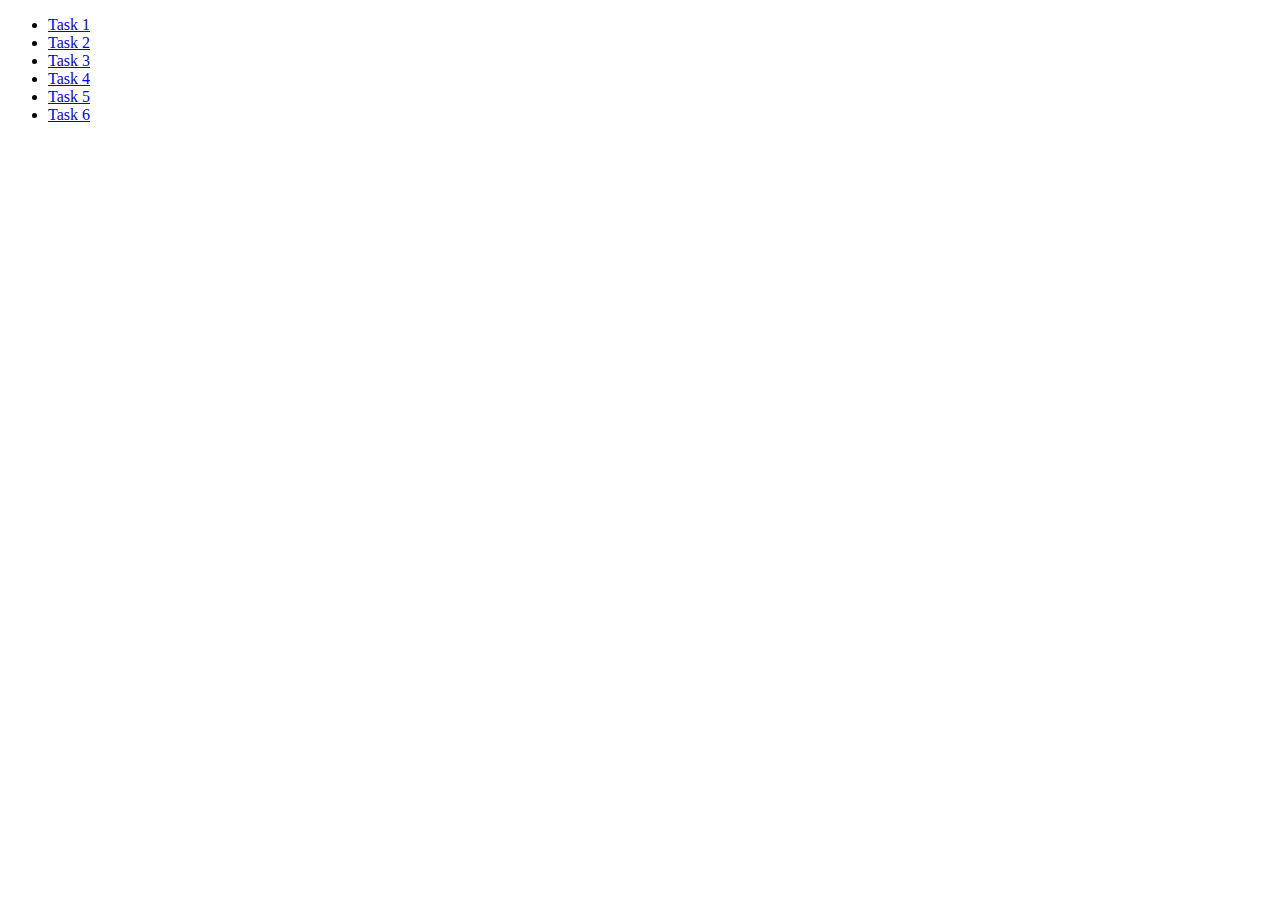
==== index.html @ 2b38f286 "add HW 7" ====
<!DOCTYPE html>
<html lang="en">

<head>
  <meta charset="UTF-8" />
  <meta http-equiv="X-UA-Compatible" content="IE=edge" />
  <meta name="viewport" content="width=device-width, initial-scale=1.0" />
  <title>Homework 7</title>
  <link rel="stylesheet" href="./css/common.css" />
</head>

<body>
  <ul>
    <li><a href="./src/task-1.html" type="module">Task 1</a></li>
    <li><a href="./src/task-2.html" type="module">Task 2</a></li>
    <li><a href="./src/task-3.html" type="module">Task 3</a></li>
    <li><a href="./src/task-4.html" type="module">Task 4</a></li>
    <li><a href="./src/task-5.html" type="module">Task 5</a></li>
    <li><a href="./src/task-6.html" type="module">Task 6</a></li>
  </ul>
</body>

</html>
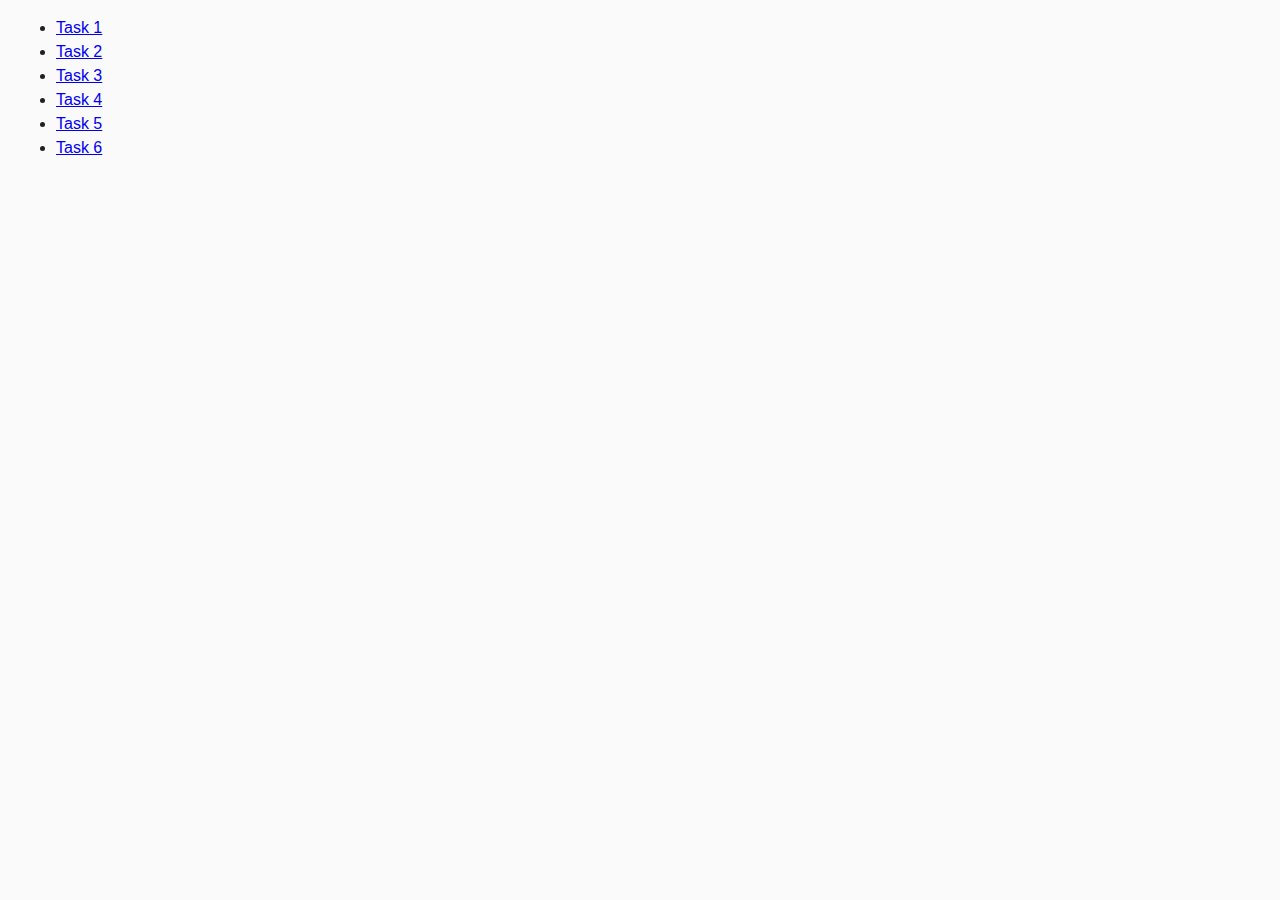
==== commit e28f6a29: "виправляє шлях до файлу" ====
--- a/index.html
+++ b/index.html
@@ -6,7 +6,7 @@
   <meta http-equiv="X-UA-Compatible" content="IE=edge" />
   <meta name="viewport" content="width=device-width, initial-scale=1.0" />
   <title>Homework 7</title>
-  <link rel="stylesheet" href="./css/common.css" />
+  <link rel="stylesheet" href="./src/css/common.css" />
 </head>
 
 <body>
--- a/src/css/common.css
+++ b/src/css/common.css
@@ -0,0 +1,14 @@
+* {
+  box-sizing: border-box;
+}
+
+body {
+  margin: 16px;
+  font-family: -apple-system, BlinkMacSystemFont, 'Segoe UI', Roboto, Oxygen,
+    Ubuntu, Cantarell, 'Open Sans', 'Helvetica Neue', sans-serif;
+  -webkit-font-smoothing: antialiased;
+  -moz-osx-font-smoothing: grayscale;
+  background-color: #fafafa;
+  color: #212121;
+  line-height: 1.5;
+}
